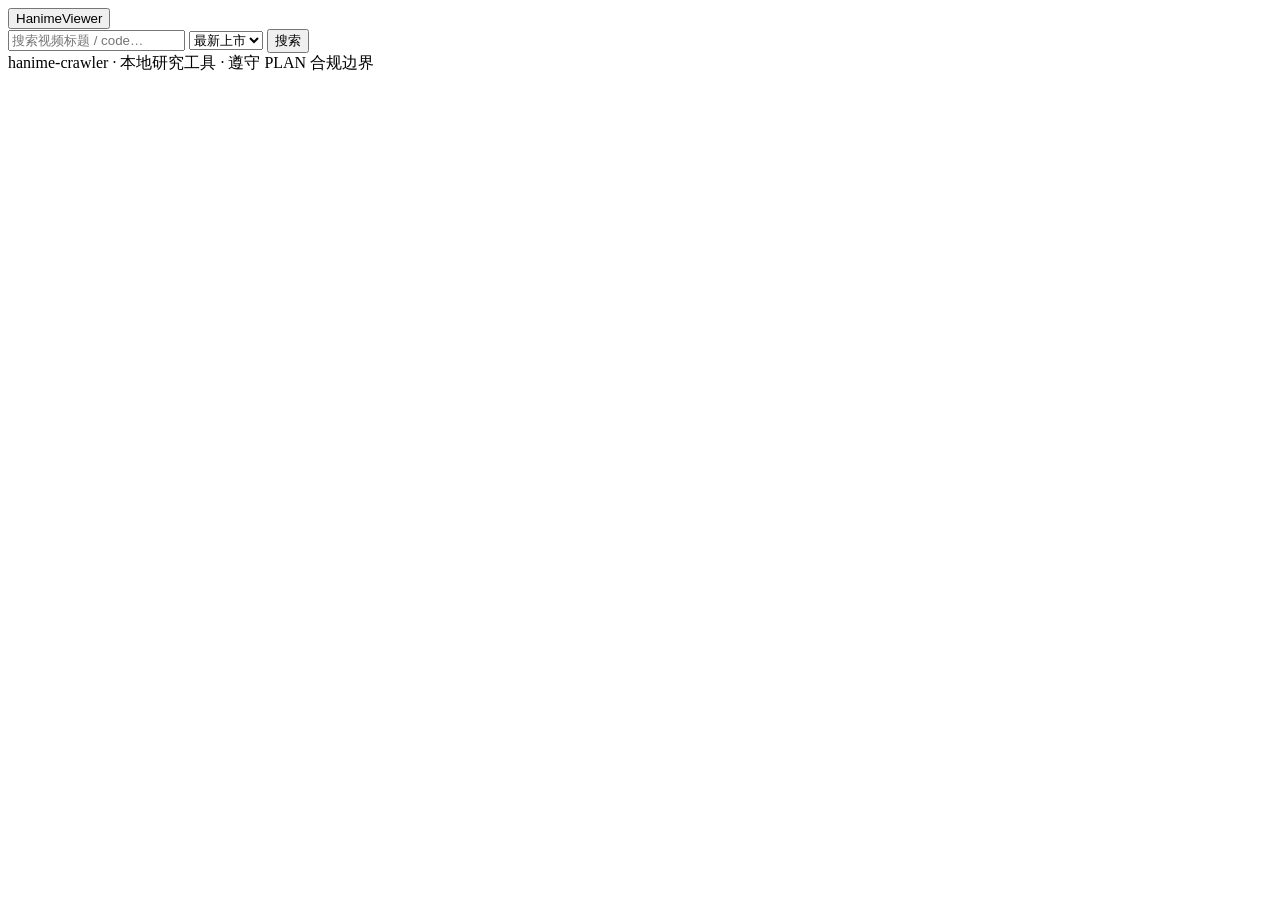
==== app/static/index.html @ 79b885c4 "step 4 (M1): client(代理/限速/重试/challenge停止/备用域名) + crawler(任务编排+并发信号量) + api(缓存优先202轮询) + main + 静态前端(" ====
<!DOCTYPE html>
<html lang="zh-Hans">
<head>
<meta charset="UTF-8">
<meta name="viewport" content="width=device-width, initial-scale=1.0">
<title>Hanime Crawler</title>
<link rel="stylesheet" href="/static/style.css">
</head>
<body>
<header class="topbar">
  <div class="topbar-inner">
    <button class="brand" id="brandBtn" type="button">Hanime<span>Viewer</span></button>
    <div class="search-box">
      <input id="searchInput" type="text" placeholder="搜索视频标题 / code…" maxlength="100">
      <select id="sortSelect" aria-label="排序">
        <option value="">最新上市</option>
        <option value="最新上傳">最新上傳</option>
        <option value="本日排行">本日排行</option>
        <option value="本週排行">本週排行</option>
        <option value="本月排行">本月排行</option>
        <option value="觀看次數">觀看次數</option>
        <option value="讚好比例">讚好比例</option>
        <option value="他們在看">他們在看</option>
        <option value="時長最長">時長最長</option>
      </select>
      <button id="searchBtn" type="button">搜索</button>
    </div>
  </div>
</header>

<main class="content">
  <div id="errorBar" class="error-bar hidden"></div>
  <div id="view"></div>
</main>

<footer class="footer">
  hanime-crawler · 本地研究工具 · 遵守 PLAN 合规边界
</footer>

<script src="/static/app.js"></script>
</body>
</html>
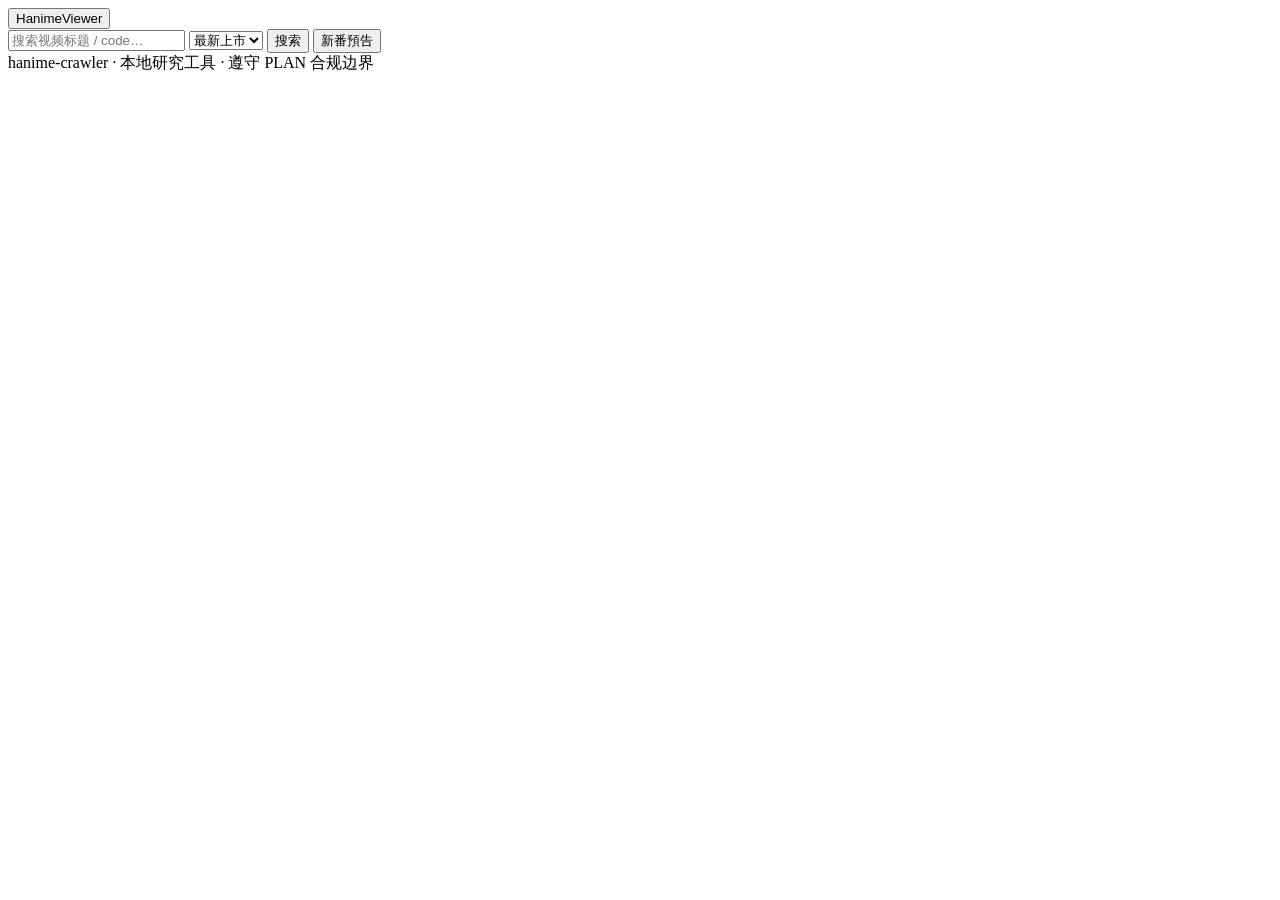
==== commit e1df049c: "step 5 (M2): 评论抓取(loadComment容错) + Preview(/api/previews/{date}) + 任务列表/页面元数据API + 结构检测(structure_wa" ====
--- a/app/static/index.html
+++ b/app/static/index.html
@@ -24,6 +24,7 @@
         <option value="時長最長">時長最長</option>
       </select>
       <button id="searchBtn" type="button">搜索</button>
+      <button id="previewBtn" type="button" class="ghost-btn">新番預告</button>
     </div>
   </div>
 </header>
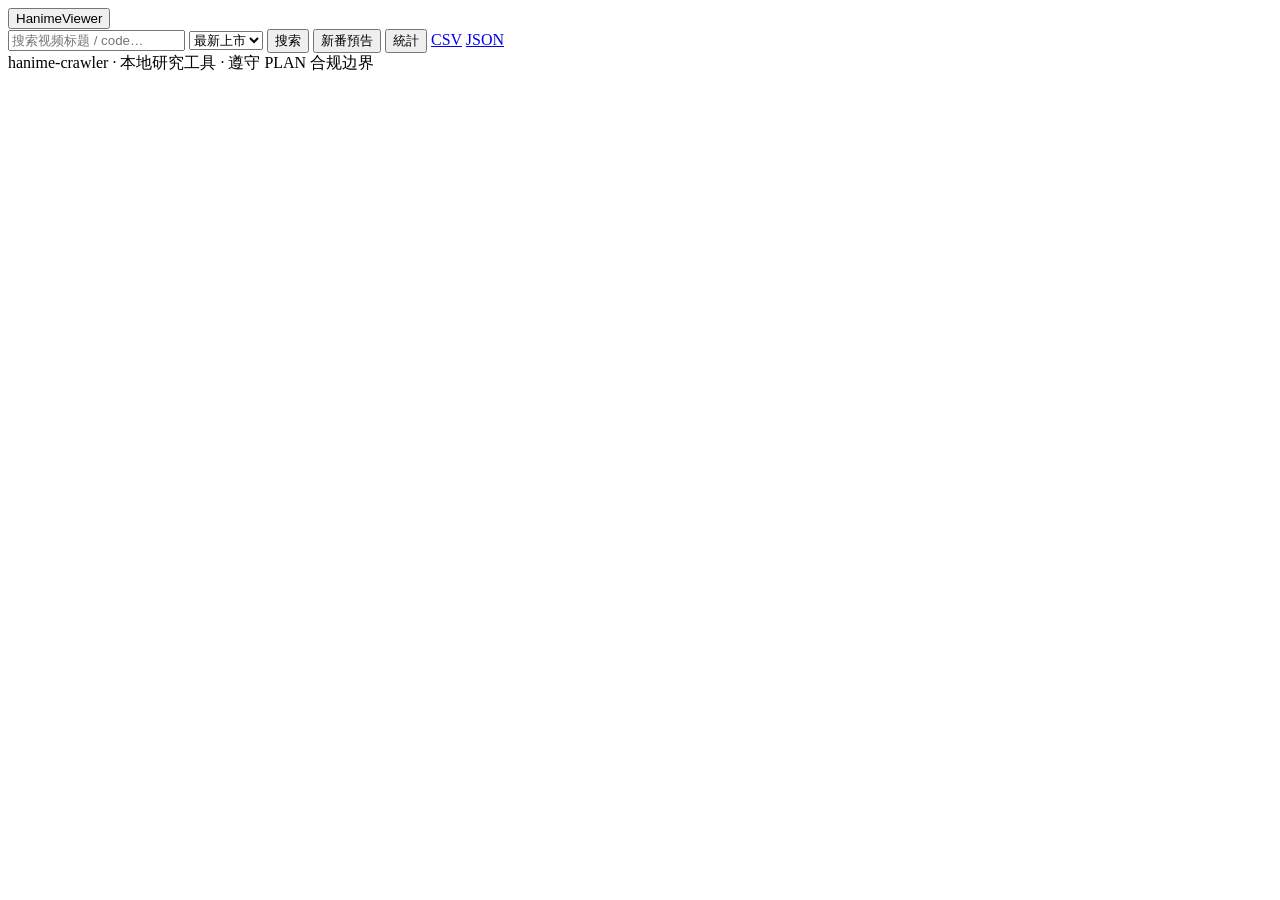
==== commit 7f3fde66: "step 6 (M3): CSV(utf-8-sig)/JSON导出(/api/export) + 统计(/api/stats: 视频/作者/标签/评论/观看/任务状态) + 前端統計视图与导出按钮（" ====
--- a/app/static/index.html
+++ b/app/static/index.html
@@ -25,6 +25,11 @@
       </select>
       <button id="searchBtn" type="button">搜索</button>
       <button id="previewBtn" type="button" class="ghost-btn">新番預告</button>
+      <button id="statsBtn" type="button" class="ghost-btn">統計</button>
+      <span class="top-actions">
+        <a class="ghost-btn" id="exportCsv" href="/api/export?fmt=csv" download>CSV</a>
+        <a class="ghost-btn" id="exportJson" href="/api/export?fmt=json" download>JSON</a>
+      </span>
     </div>
   </div>
 </header>
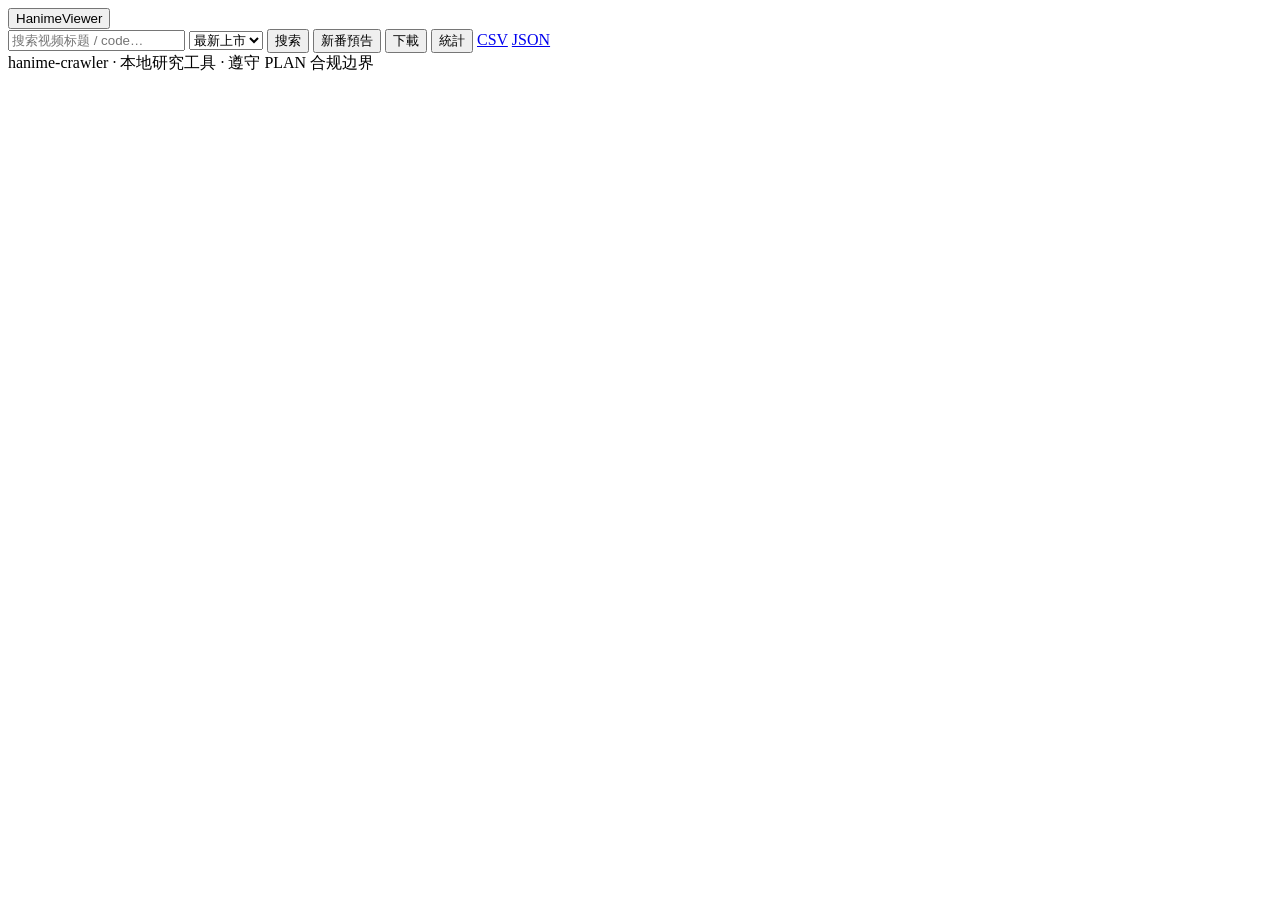
==== commit 4b754e4e: "step 7 (M4): downloader.py(队列/并发2/Range自动检测/断点续传.part原子rename/暂停恢复取消/重试/URL失效重解析) + 下载API 7端点 + /api" ====
--- a/app/static/index.html
+++ b/app/static/index.html
@@ -25,6 +25,7 @@
       </select>
       <button id="searchBtn" type="button">搜索</button>
       <button id="previewBtn" type="button" class="ghost-btn">新番預告</button>
+      <button id="downloadsBtn" type="button" class="ghost-btn">下載</button>
       <button id="statsBtn" type="button" class="ghost-btn">統計</button>
       <span class="top-actions">
         <a class="ghost-btn" id="exportCsv" href="/api/export?fmt=csv" download>CSV</a>
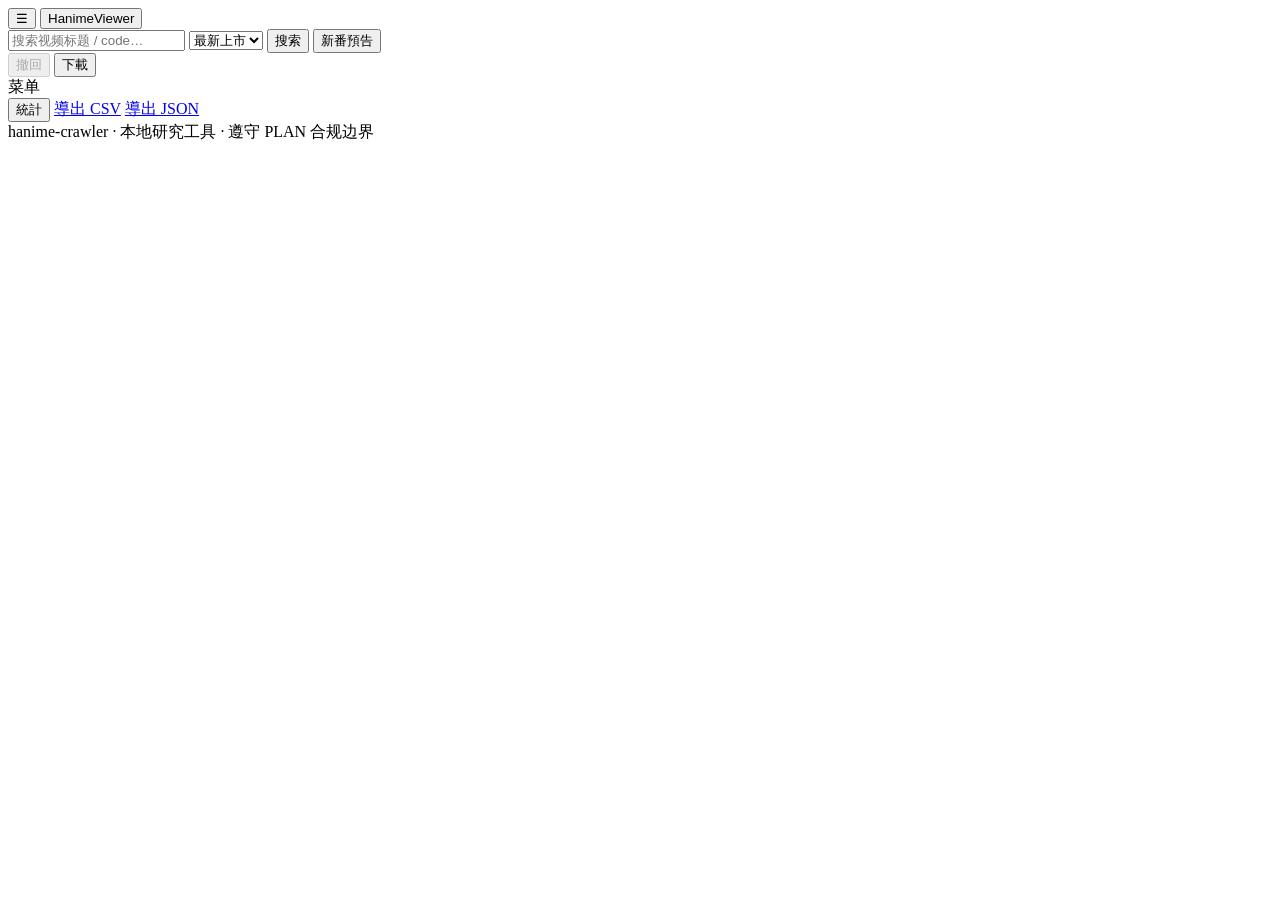
==== commit fbbd4248: "step 14 (前端重构): ①详情页去掉分辨率<a>直链(不再调浏览器下载), 每分辨率一个<button>下载按钮(1080P/480P/720P); ②去掉评论区(前端+CSS注释样式一并移除" ====
--- a/app/static/index.html
+++ b/app/static/index.html
@@ -9,6 +9,7 @@
 <body>
 <header class="topbar">
   <div class="topbar-inner">
+    <button class="hamburger" id="hamburgerBtn" type="button" aria-label="菜单">☰</button>
     <button class="brand" id="brandBtn" type="button">Hanime<span>Viewer</span></button>
     <div class="search-box">
       <input id="searchInput" type="text" placeholder="搜索视频标题 / code…" maxlength="100">
@@ -25,15 +26,24 @@
       </select>
       <button id="searchBtn" type="button">搜索</button>
       <button id="previewBtn" type="button" class="ghost-btn">新番預告</button>
+    </div>
+    <span class="top-actions">
+      <button id="navBackBtn" type="button" class="ghost-btn" disabled>撤回</button>
       <button id="downloadsBtn" type="button" class="ghost-btn">下載</button>
-      <button id="statsBtn" type="button" class="ghost-btn">統計</button>
-      <span class="top-actions">
-        <a class="ghost-btn" id="exportCsv" href="/api/export?fmt=csv" download>CSV</a>
-        <a class="ghost-btn" id="exportJson" href="/api/export?fmt=json" download>JSON</a>
-      </span>
-    </div>
+    </span>
   </div>
 </header>
+
+<!-- 左侧可滑出滑入侧边栏：統計 / CSV / JSON -->
+<div class="sidebar-overlay hidden" id="sidebarOverlay"></div>
+<aside class="sidebar" id="sidebar" aria-hidden="true">
+  <div class="sidebar-head">菜单</div>
+  <div class="sidebar-body">
+    <button class="side-btn" id="sStatsBtn" type="button">統計</button>
+    <a class="side-btn" id="sExportCsv" href="/api/export?fmt=csv" download>導出 CSV</a>
+    <a class="side-btn" id="sExportJson" href="/api/export?fmt=json" download>導出 JSON</a>
+  </div>
+</aside>
 
 <main class="content">
   <div id="errorBar" class="error-bar hidden"></div>
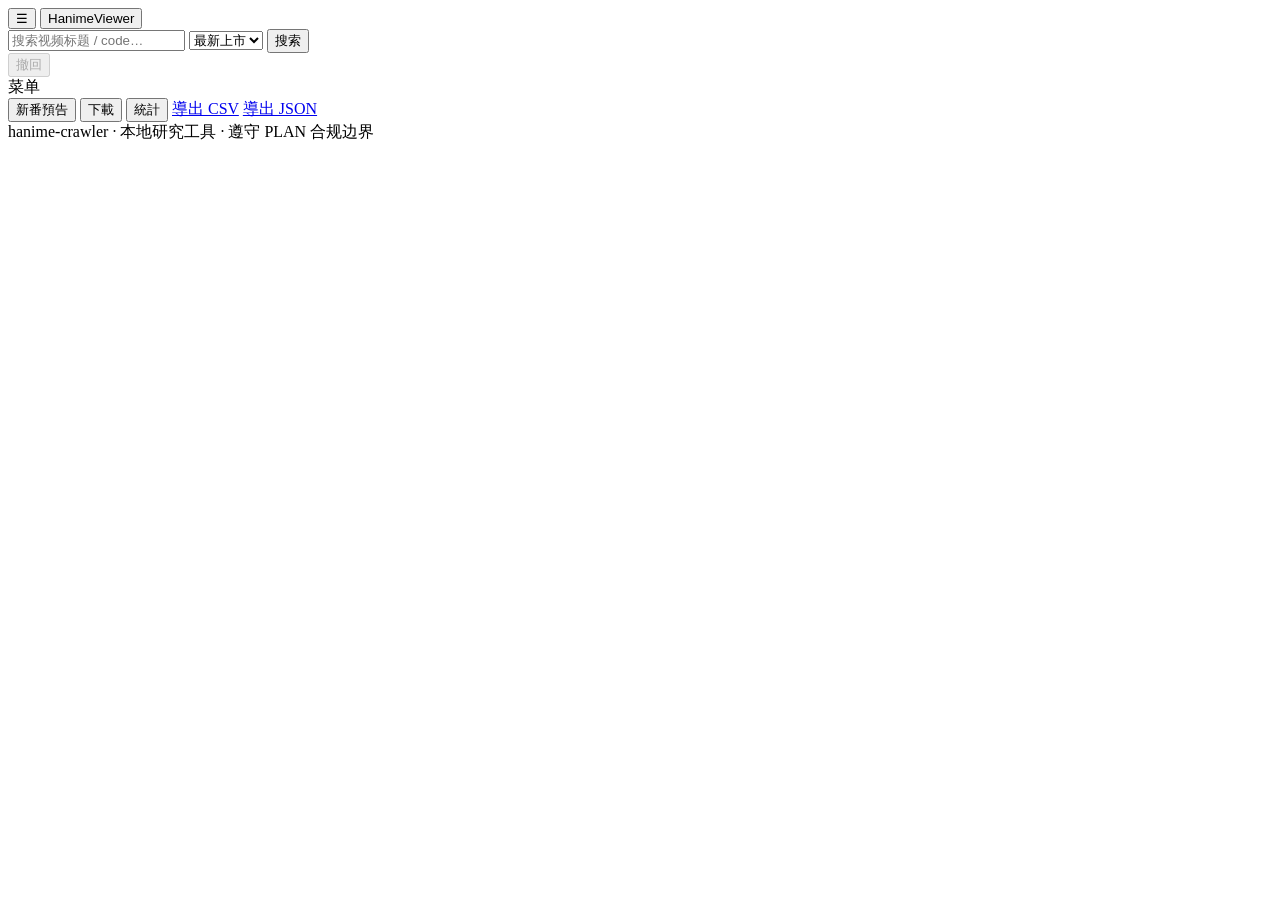
==== commit e742c1a2: "step 15 (侧边栏扩充): 下载与新番预告移入左侧栏, 顶部仅保留[搜索][撤回], 右上角只余撤回按钮（测试: pytest 52 passed; 浏览器实测: 顶部已无新番預告/下載, 侧边" ====
--- a/app/static/index.html
+++ b/app/static/index.html
@@ -25,20 +25,20 @@
         <option value="時長最長">時長最長</option>
       </select>
       <button id="searchBtn" type="button">搜索</button>
-      <button id="previewBtn" type="button" class="ghost-btn">新番預告</button>
     </div>
     <span class="top-actions">
       <button id="navBackBtn" type="button" class="ghost-btn" disabled>撤回</button>
-      <button id="downloadsBtn" type="button" class="ghost-btn">下載</button>
     </span>
   </div>
 </header>
 
-<!-- 左侧可滑出滑入侧边栏：統計 / CSV / JSON -->
+<!-- 左侧可滑出滑入侧边栏：新番預告 / 下載 / 統計 / CSV / JSON -->
 <div class="sidebar-overlay hidden" id="sidebarOverlay"></div>
 <aside class="sidebar" id="sidebar" aria-hidden="true">
   <div class="sidebar-head">菜单</div>
   <div class="sidebar-body">
+    <button class="side-btn" id="sPreviewBtn" type="button">新番預告</button>
+    <button class="side-btn" id="sDownloadsBtn" type="button">下載</button>
     <button class="side-btn" id="sStatsBtn" type="button">統計</button>
     <a class="side-btn" id="sExportCsv" href="/api/export?fmt=csv" download>導出 CSV</a>
     <a class="side-btn" id="sExportJson" href="/api/export?fmt=json" download>導出 JSON</a>
